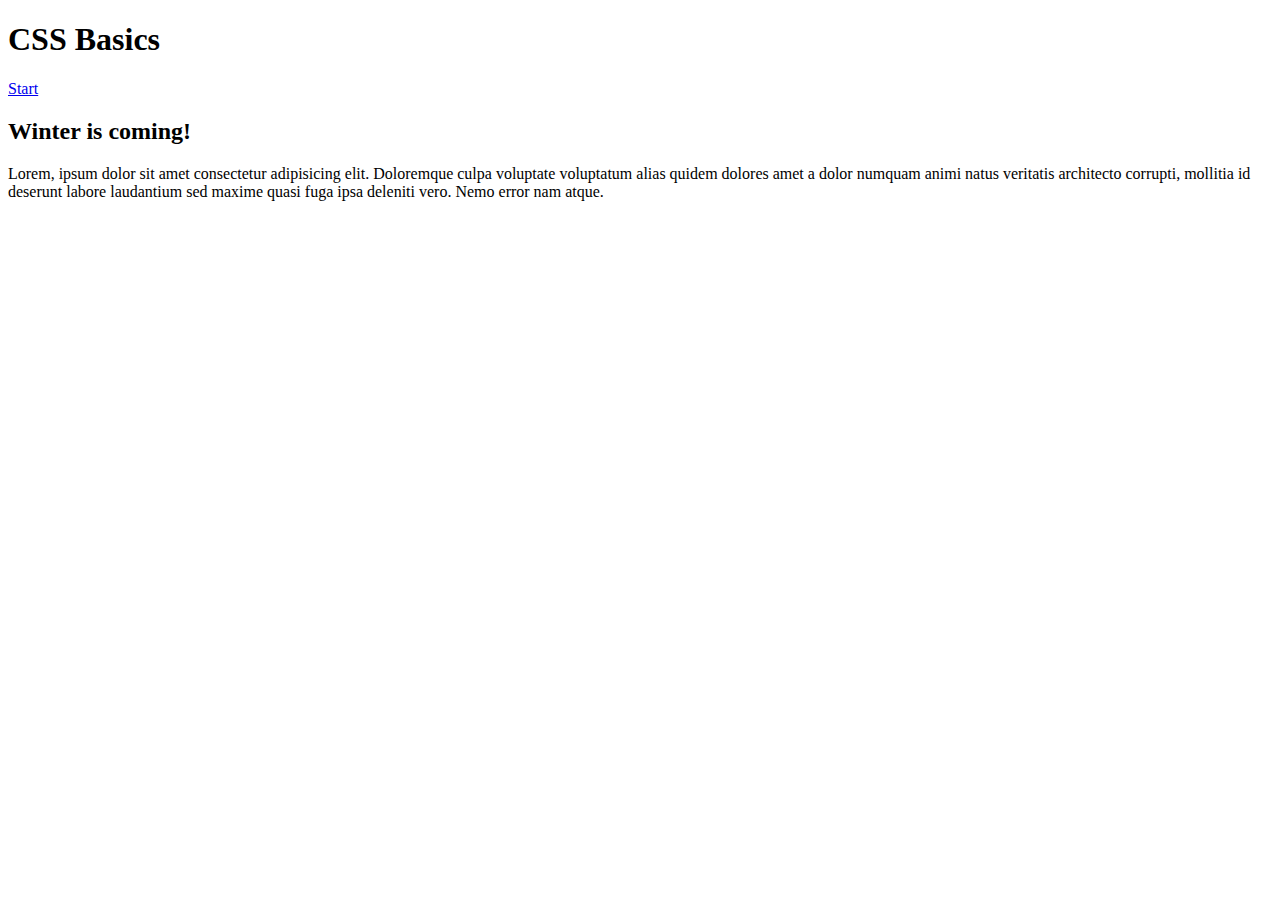
==== index.html @ 3eafc587 "Initial commit" ====
<!DOCTYPE html>
<html lang="en">
  <head>
    <meta charset="UTF-8" />
    <meta name="viewport" content="width=device-width, initial-scale=1.0" />
    <title>CSS Basics</title>
    <link rel="stylesheet" href="styles.css" />
  </head>
  <body>
    <header>
      <h1>CSS Basics</h1>
      <nav>
        <a href="index.html">Start</a>
      </nav>
    </header>
    <main>
      <h2>Winter is coming!</h2>
      <p>
        Lorem, ipsum dolor sit amet consectetur adipisicing elit. Doloremque
        culpa voluptate voluptatum alias quidem dolores amet a dolor numquam
        animi natus veritatis architecto corrupti, mollitia id deserunt labore
        laudantium sed maxime quasi fuga ipsa deleniti vero. Nemo error nam
        atque.
      </p>
    </main>
  </body>
</html>
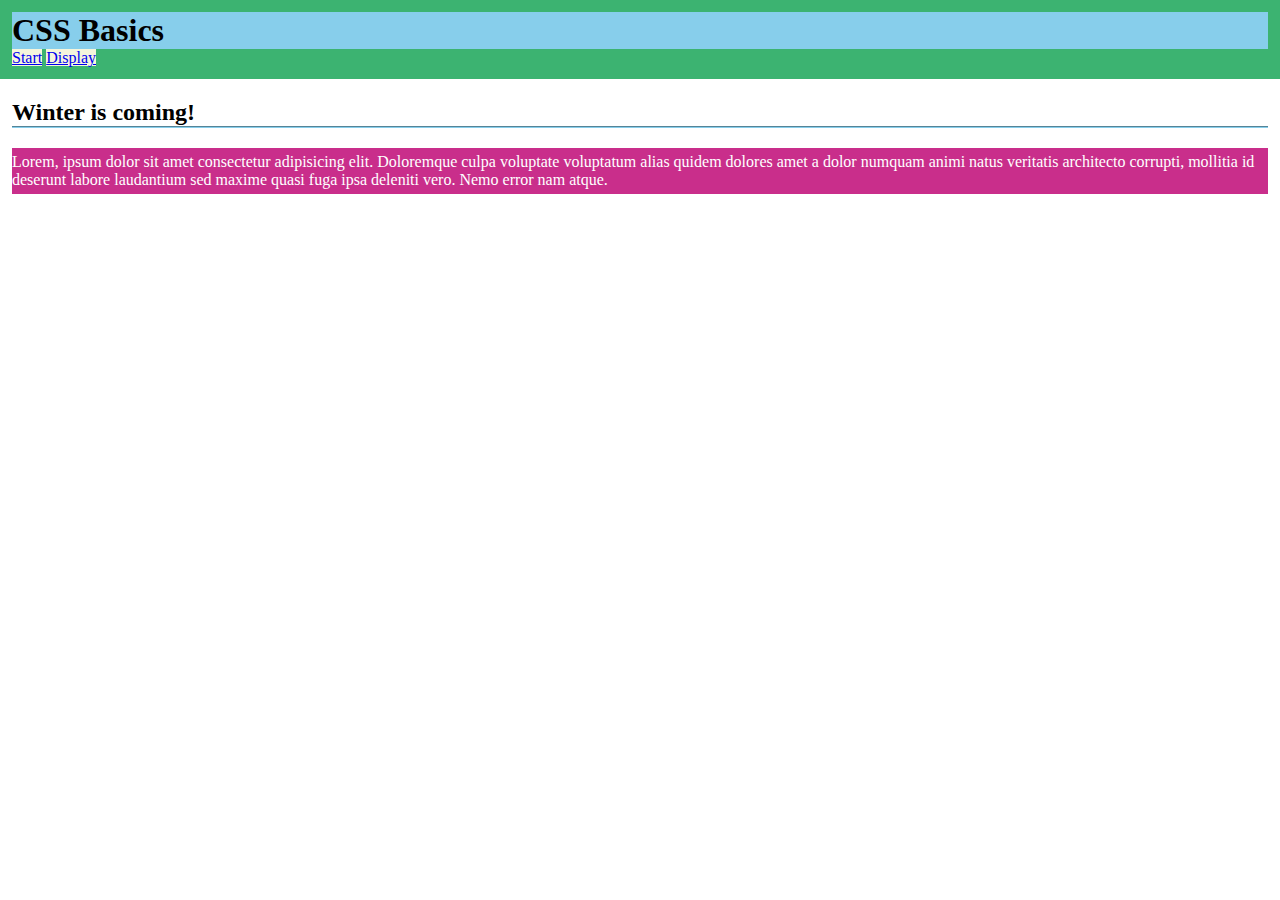
==== commit ff148bc2: "some code along..." ====
--- a/index.html
+++ b/index.html
@@ -11,6 +11,7 @@
       <h1>CSS Basics</h1>
       <nav>
         <a href="index.html">Start</a>
+        <a href="display.html">Display</a>
       </nav>
     </header>
     <main>
--- a/styles.css
+++ b/styles.css
@@ -0,0 +1,30 @@
+header {
+  background-color: mediumseagreen;
+  padding: 12px;
+}
+
+h1 {
+  background-color: skyblue;
+  margin-block: 0;
+}
+h2 {
+  border-bottom: 2px groove skyblue;
+}
+
+body {
+  margin: 0;
+}
+
+main {
+  padding-left: 12px;
+  padding-right: 12px;
+}
+
+a {
+  background-color: beige;
+}
+p {
+    background-color: rgb(201, 46, 139);
+    color: white;
+    padding-block: 5px;
+}
